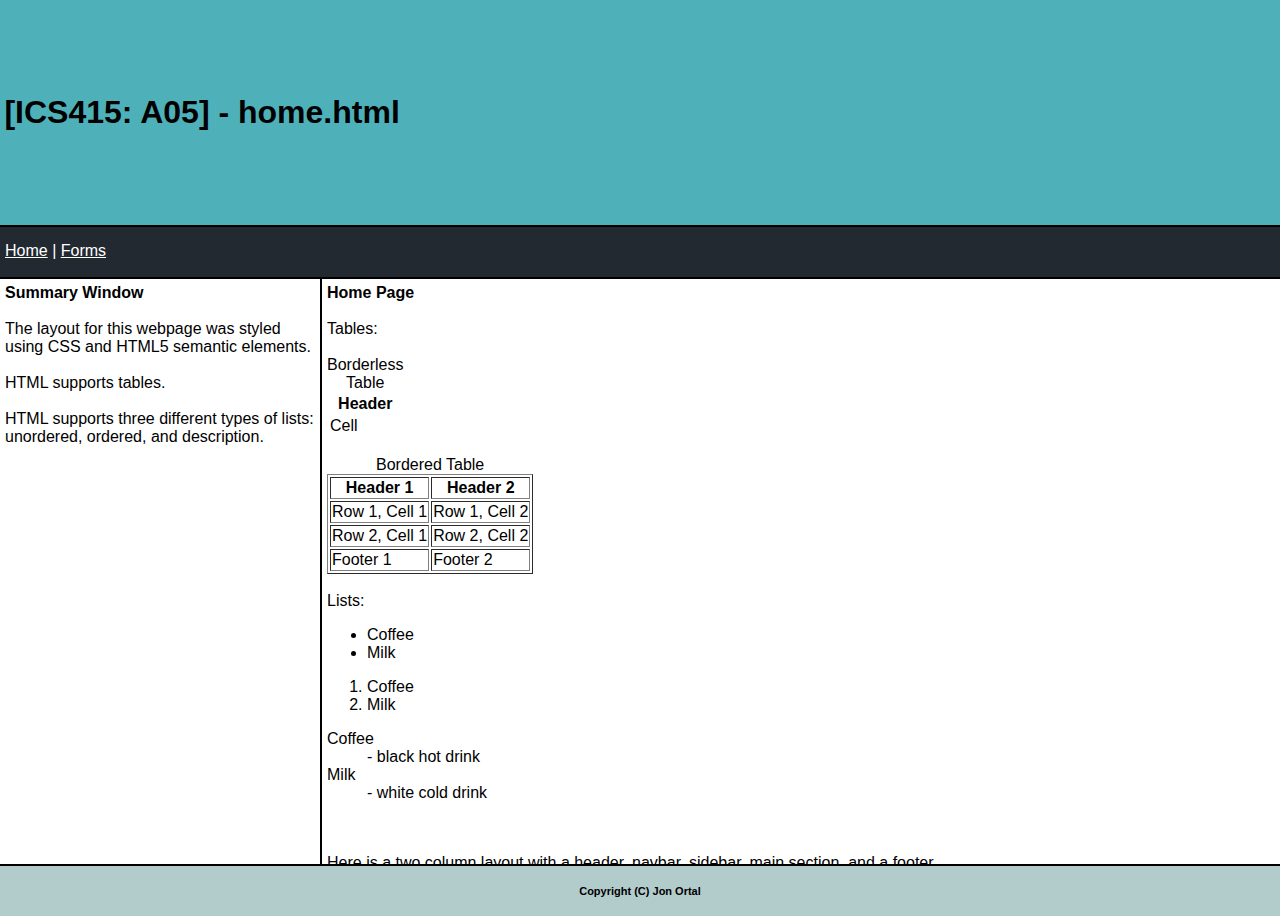
==== A05/home.html @ f795b22e "Uploading A04 and A05" ====
<!DOCTYPE html>
<html>
<head>
  <title>[ICS415: A05] - Home</title>
  <style type="text/css">
 	
	html { height: 100%; }
	
    body { 
      font-family:Verdana, sans-serif;
      margin:0; padding:0; 
      height: 100%;
    }

    .head {     
      height:25%; width:100%;
	  margin: 0; padding: 0;
      background-color: #4EB1BA;
    }
 
    .head:before { content: '';display:inline-block;vertical-align:middle;height:100%; }
	
	.centered { display:inline-block;vertical-align:middle; }
 
    .navbar {
	  height:50px;
	  background-color: #222930;
	  content: '';
	  color: white;
	  vertical-align: middle;	  
	  border-bottom:2px solid black;
	}
	
	.navbar a:link { color: white; }
	.navbar a:visited { color: white; }
	
	.sidebar {
	  width: 25%; 
	  background-color: white;
	  float:left;	  
	}
	
	.main {
	  height:65%;
	  overflow:hidden;
	  background-color: white;
	  border-left:2px solid black;
	}  
	  
	.footer {
	  background-color: #B2CCCC;
	  height: 50px;
	  bottom:0;
	  font-size:11px;
	}

  </style>
</head>

<body>

<header class="head">
  <h1 class="centered">[ICS415: A05] - home.html</h1>
</header>

<nav class="navbar" style="border-top:2px solid black;border-bottom:2px solid black;">
  <nav class="centered" style="margin-top:15px;margin-left:5px">
    <a href="home.html">Home</a> | <a href="forms.html">Forms</a>
  </nav>
</nav>

<aside class="sidebar">
  <aside class="centered" style="margin-top:5px;margin-left:5px;">
  <b>Summary Window</b>
  <br><br>
  The layout for this webpage was styled using CSS and HTML5 semantic elements.
  <br><br>
  HTML supports tables.
  <br><br>
  HTML supports three different types of lists: unordered, ordered, and description.
  </aside>
</aside>

<section class="main">
  <section class="centered" style="margin-top:5px;margin-left:5px;">

	<b>Home Page</b>				  
	<br><br>
	Tables:
	<br><br>
	<table border="0">
	  <caption>Borderless Table</caption>
	  <thead>
	  <tr>
	    <th>Header</th>
	  </tr>
	  </thead>
	  
	  <tbody>
	  <tr>
	    <td>Cell</td>
	  </tr>	
	  </tbody>
	  
	</table>
	<br>
	<table border="1">
	  <caption>Bordered Table</caption>
	  <thead>
	  <tr>
	    <th>Header 1</th>
		<th>Header 2</th>
	  </tr>
	  </thead>
	  
	  <tbody>
	  <tr>	  
	    <td>Row 1, Cell 1</td>
		<td>Row 1, Cell 2</td>
	  </tr>
	  <tr>
	    <td>Row 2, Cell 1</td>
		<td>Row 2, Cell 2</td>
	  </tr>
	  </tbody>
	  
	  <tfoot>
	  <tr>	  
	    <td>Footer 1</td>
		<td>Footer 2</td>
	  </tr>	  
	  </tfoot>
	  
	</table>
	
	<br>
	Lists:
	<ul>
	<li>Coffee
	<li>Milk
	</ul>
	
	<ol>
	<li>Coffee
	<li>Milk
	</ol>
	
	<dl>
	<dt>Coffee
	<dd>- black hot drink
	<dt>Milk
	<dd>- white cold drink
	</dl>

	<br><br>
	Here is a two column layout with a header, navbar, sidebar, main section, and a footer.

  </section>

</section>

<footer class="footer" style="text-align:center;border-top:2px solid black;width:100%;">
  <footer class="centered" style="margin-top:19px;">
    <b>Copyright (C) Jon Ortal</b>
  </footer>
</footer>

</body>

</html>
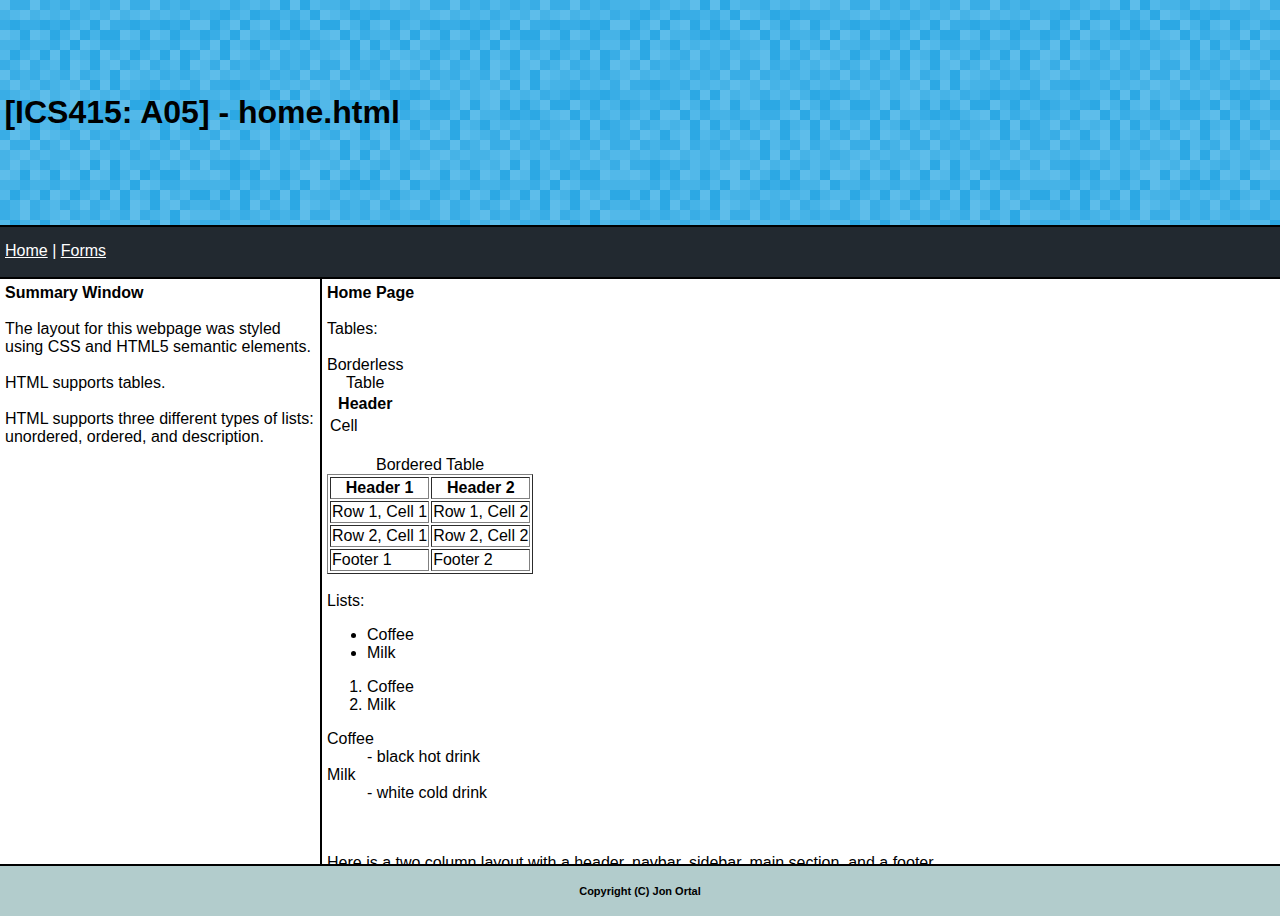
==== commit dc090a79: "Added background image" ====
--- a/A05/home.html
+++ b/A05/home.html
@@ -15,6 +15,7 @@
     .head {     
       height:25%; width:100%;
 	  margin: 0; padding: 0;
+	  background-image: url(bit-tile-blue.gif);
       background-color: #4EB1BA;
     }
  
